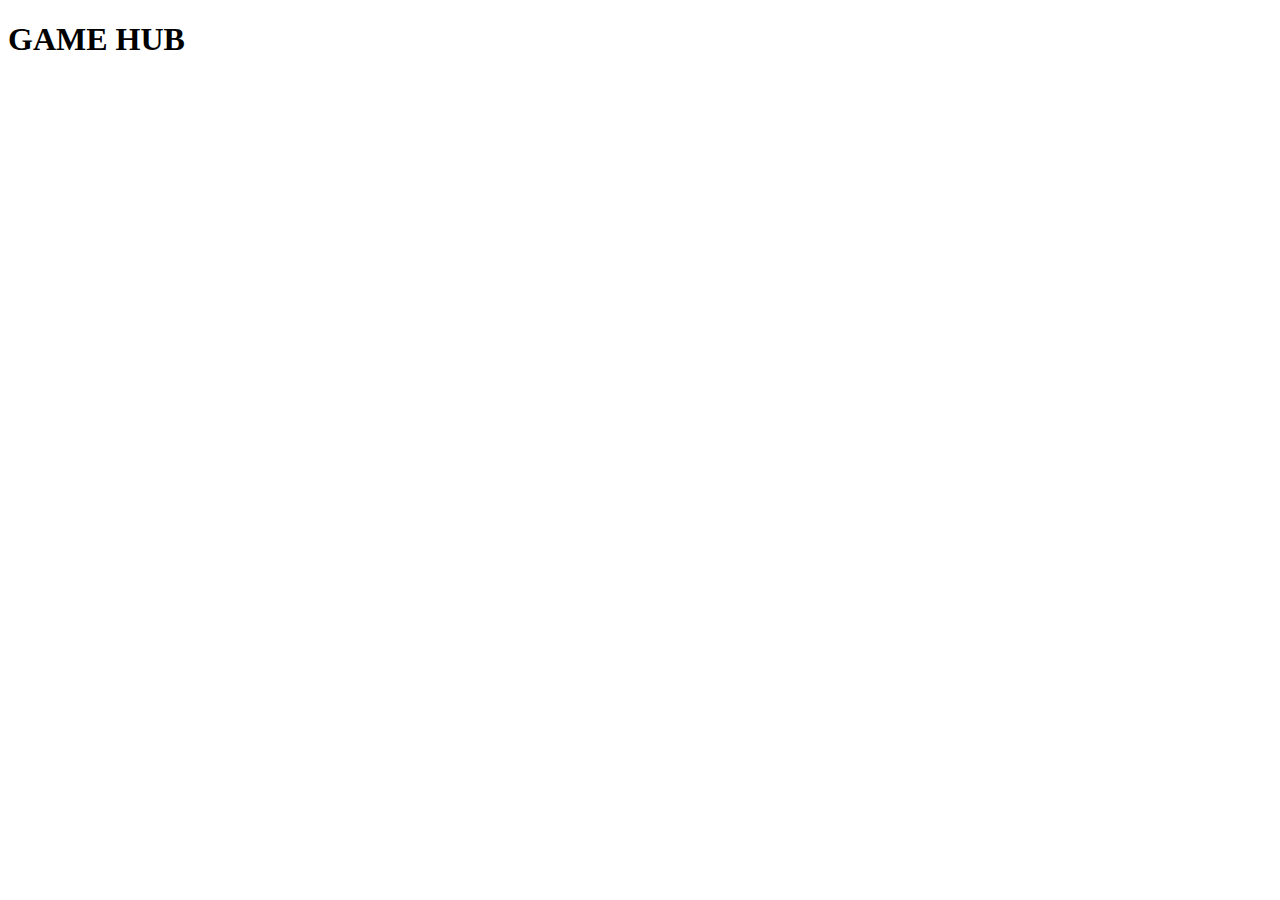
==== index.html @ 9d476ada "index.html" ====
<!DOCTYPE html>
<html lang="en">
<head>
    <meta charset="UTF-8">
    <meta http-equiv="X-UA-Compatible" content="IE=edge">
    <meta name="viewport" content="width=device-width, initial-scale=1.0">
    <title>Document</title>
</head>
<body>
   <h1>GAME HUB </h1> 
</body>
</html>
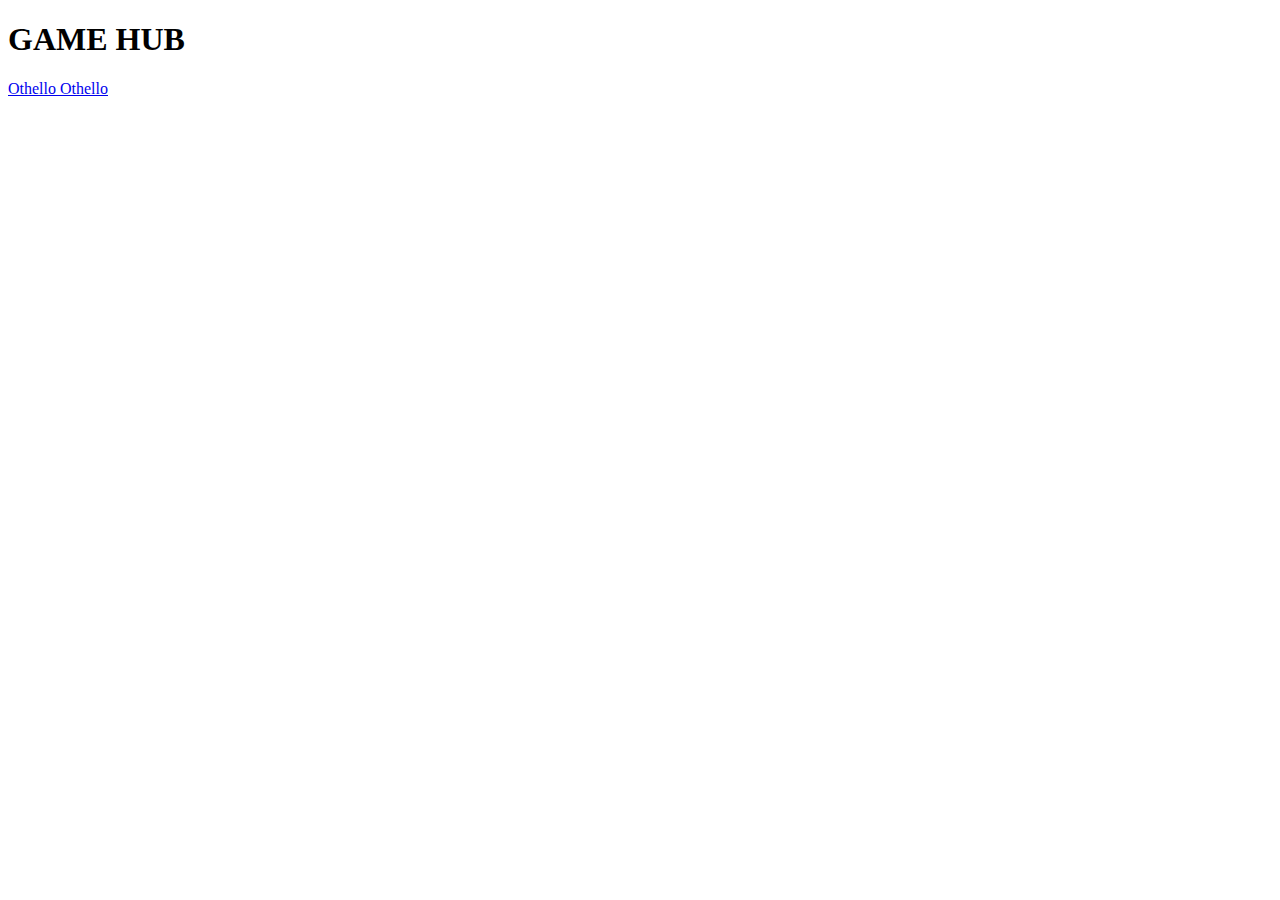
==== commit 101420de: "Update index.html" ====
--- a/index.html
+++ b/index.html
@@ -8,5 +8,7 @@
 </head>
 <body>
    <h1>GAME HUB </h1> 
+    <a href = "othello.html" > Othello </a>
+    <a href = "white_black.html" > Othello </a>   
 </body>
 </html>
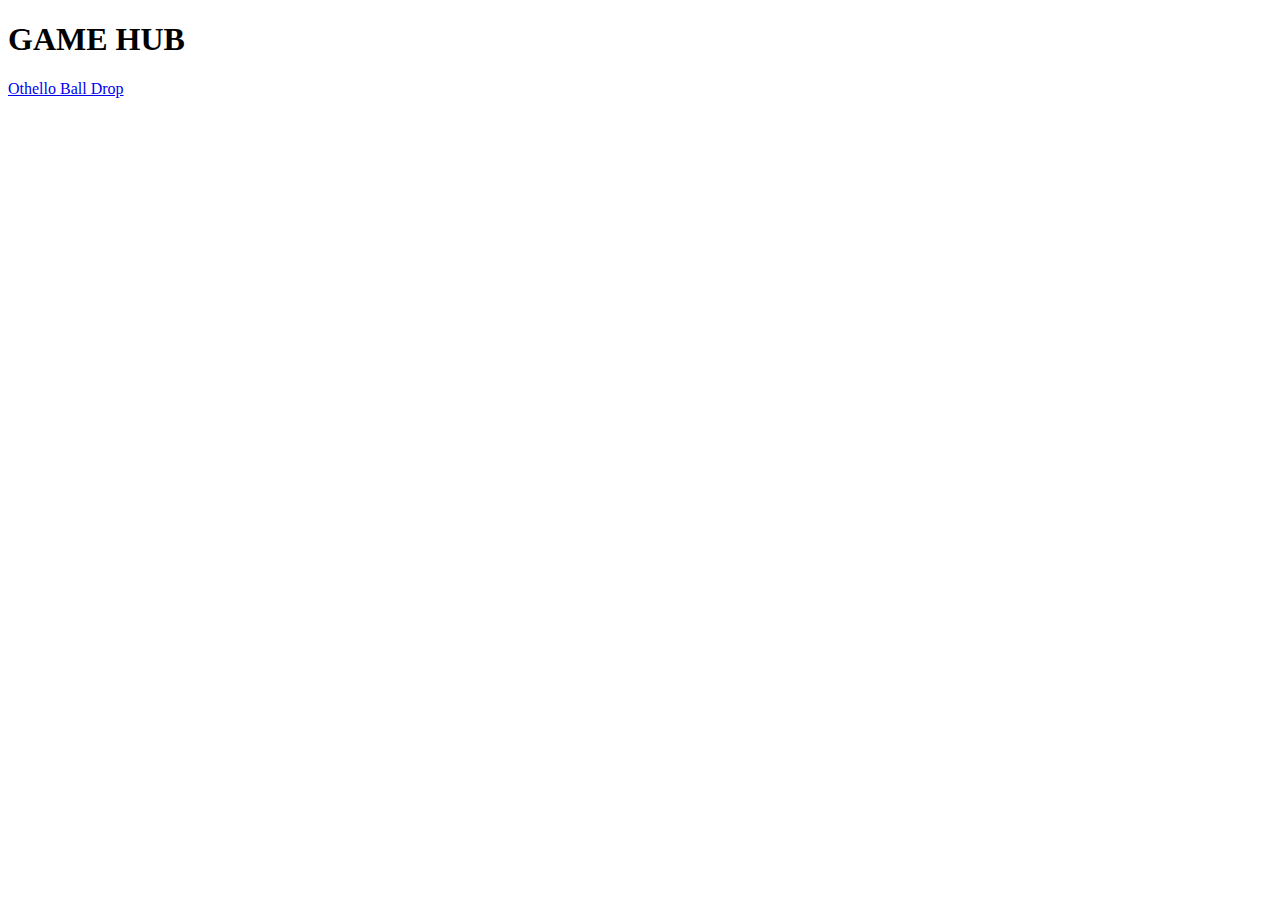
==== commit ec4ace77: "Update index.html" ====
--- a/index.html
+++ b/index.html
@@ -9,6 +9,6 @@
 <body>
    <h1>GAME HUB </h1> 
     <a href = "othello.html" > Othello </a>
-    <a href = "white_black.html" > Othello </a>   
+    <a href = "white_black.html" >Ball Drop </a>   
 </body>
 </html>
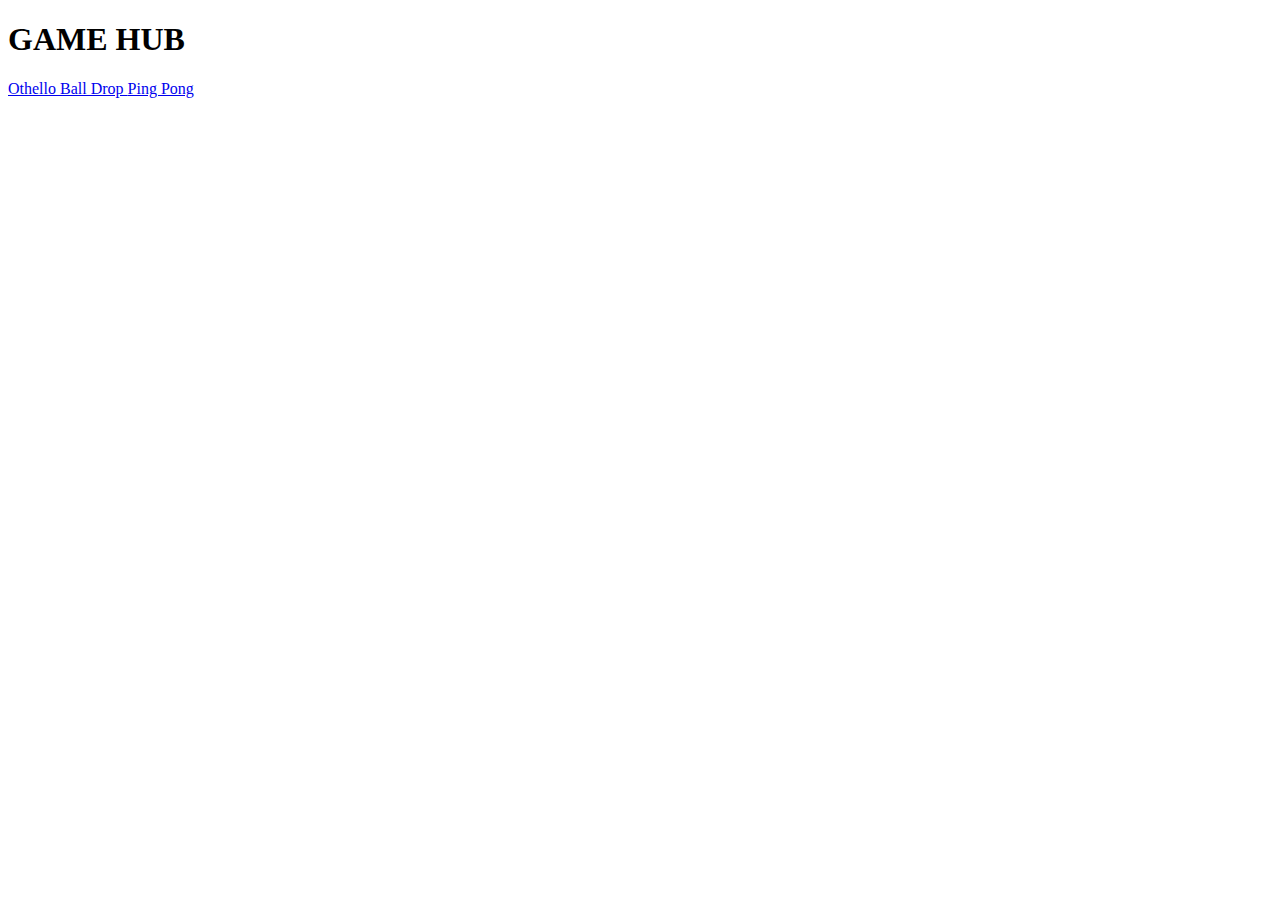
==== commit 9436f690: "Update index.html" ====
--- a/index.html
+++ b/index.html
@@ -9,6 +9,8 @@
 <body>
    <h1>GAME HUB </h1> 
     <a href = "othello.html" > Othello </a>
-    <a href = "white_black.html" >Ball Drop </a>   
+    <a href = "white_black.html" >Ball Drop </a>
+    <a href = "pingpong.html">Ping Pong </a>
+    
 </body>
 </html>
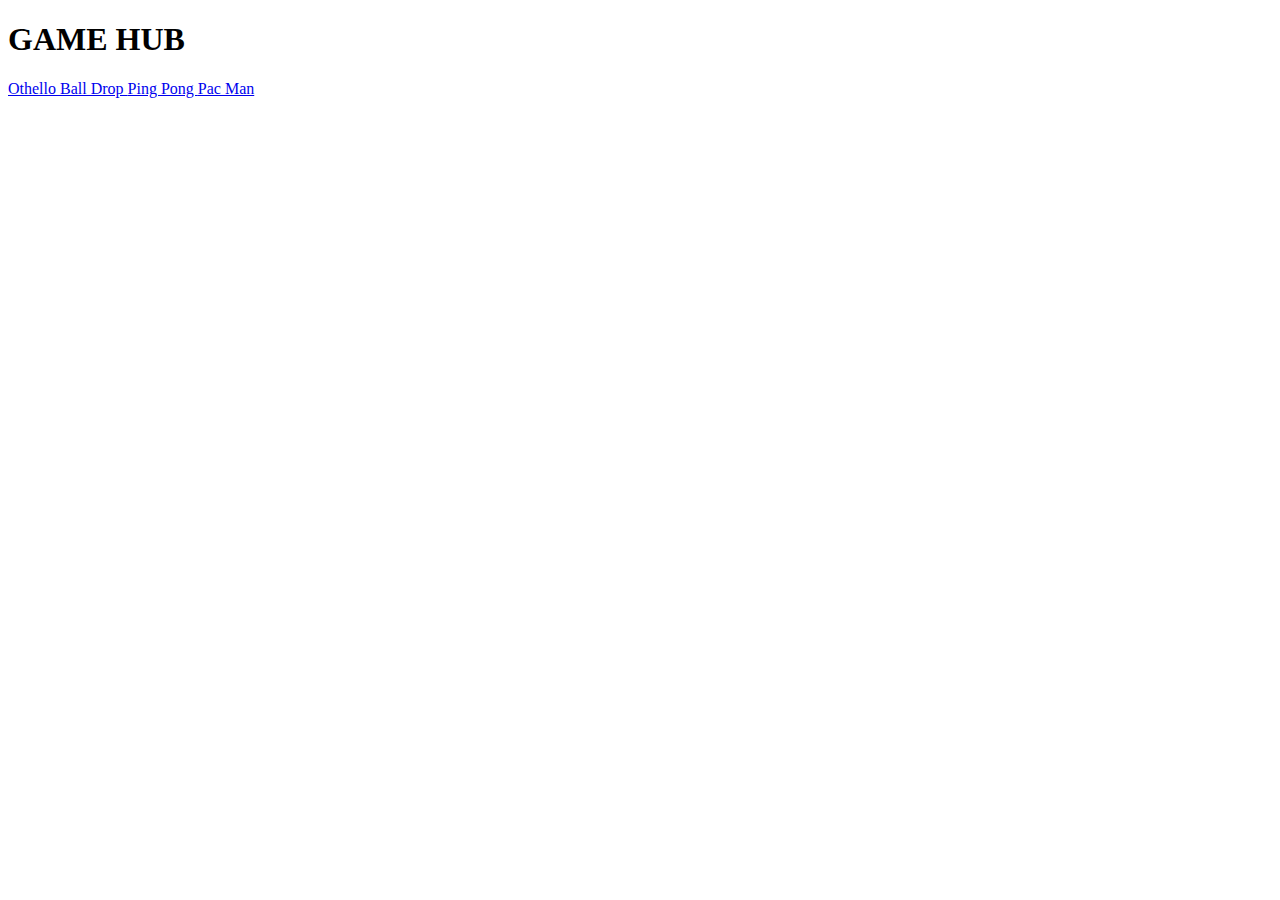
==== commit 0040aa6a: "Update index.html" ====
--- a/index.html
+++ b/index.html
@@ -9,8 +9,9 @@
 <body>
    <h1>GAME HUB </h1> 
     <a href = "othello.html" > Othello </a>
-    <a href = "white_black.html" >Ball Drop </a>
-    <a href = "pingpong.html">Ping Pong </a>
+    <a href = "white_black.html" > Ball Drop </a>
+    <a href = "pingpong.html"> Ping Pong </a>
+    <a href = "./PACMAN/pacman_index.html"> Pac Man </a>
     
 </body>
 </html>
